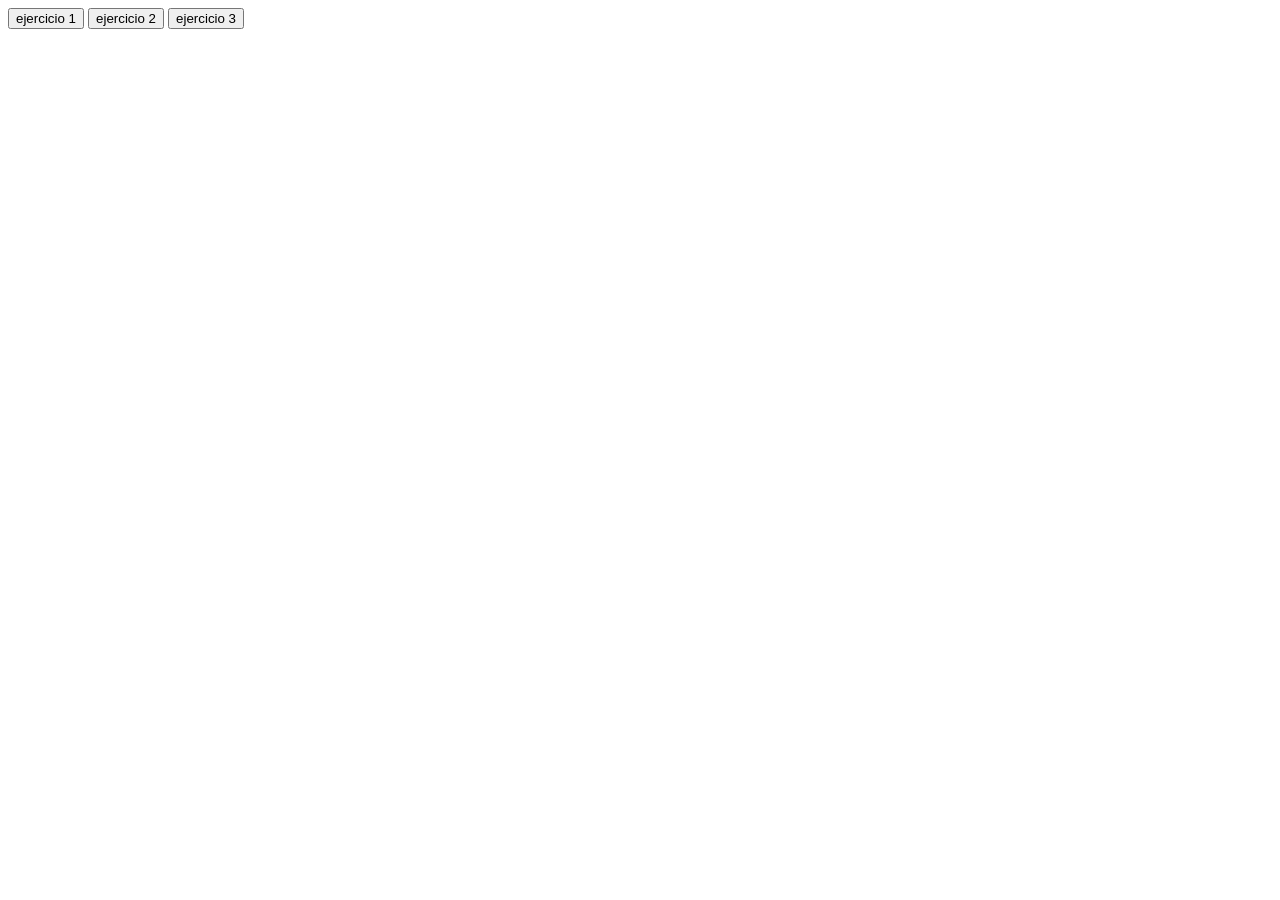
==== ejercicio.html @ dc976c12 "archivo subido" ====
<!DOCTYPE html>
<html>
    <head>
        <script src="ejercicio.js"></script>
    </head>
    <body>
        <button onclick="ejecutar(1)">ejercicio 1</button>
        <button onclick="ejecutar(2)">ejercicio 2</button>
        <button onclick="ejecutar(3)">ejercicio 3</button>
    </body>
</html>
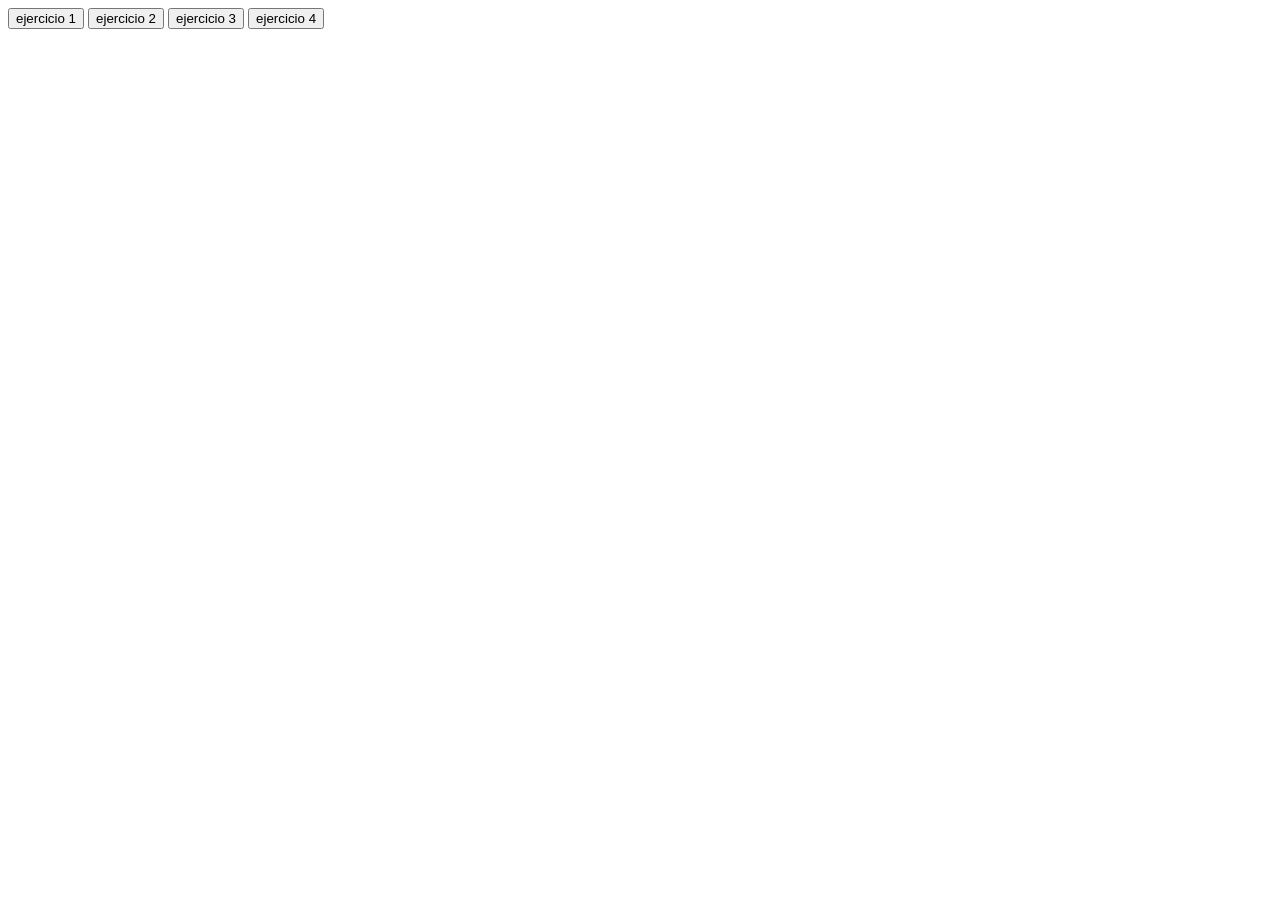
==== commit 5d487b37: "funcion listarImpares" ====
--- a/ejercicio.html
+++ b/ejercicio.html
@@ -7,5 +7,6 @@
         <button onclick="ejecutar(1)">ejercicio 1</button>
         <button onclick="ejecutar(2)">ejercicio 2</button>
         <button onclick="ejecutar(3)">ejercicio 3</button>
+        <button onclick="ejecutar(4)">ejercicio 4</button>
     </body>
 </html>
